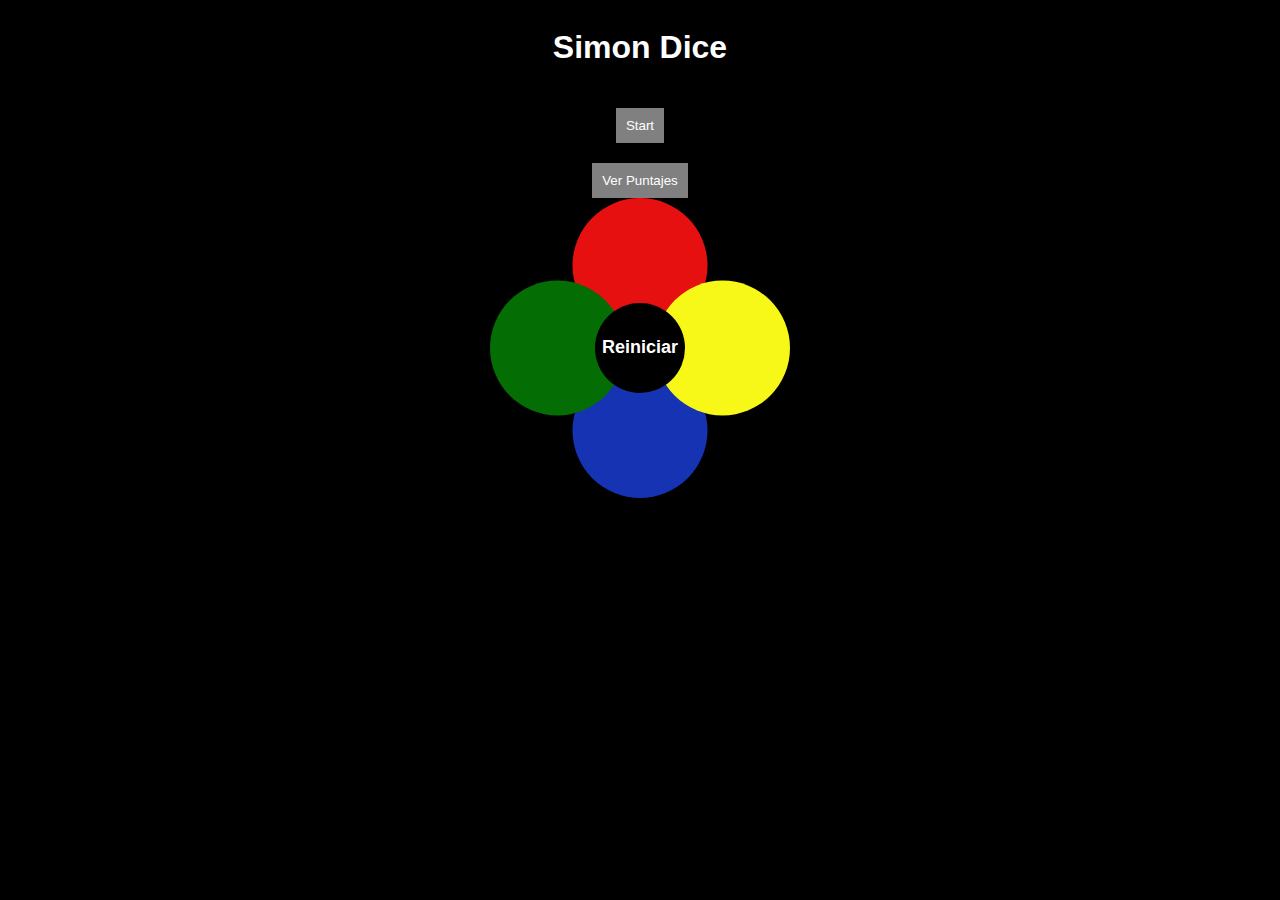
==== index.html @ 0ac50879 "Cambios" ====
<!DOCTYPE html>
<html lang="en">
<head>
    <meta charset="UTF-8">
    <meta name="viewport" content="width=device-width, initial-scale=1.0">
    <title>Simon Dice</title>
    <link rel="stylesheet" href="styles.css">
</head>
<body>
    <h1>Simon Dice</h1>
    <button id="startButton">Start</button>
    <button onclick="displayScores()">Ver Puntajes</button>
    <div id="round"></div>
    <div class="container">
        <div class="square red"></div>
        <div class="square blue"></div>
        <div class="square green"></div>
        <div class="square yellow"></div>
        <div class="center">Reiniciar</div>
    </div>
    <script src="script.js"></script>
</body>
</html>
---- styles.css ----
body {
    background-color: black;
    color: white;
    display: flex;
    flex-direction: column;
    align-items: center;
    font-family: Arial, sans-serif;
}

button {
    background-color: gray;
    color: white;
    border: none;
    padding: 10px;
    cursor: pointer;
    margin-top: 20px;
}

.container {
    position: relative;
    width: 80vw;
    height: 80vw;
    max-width: 300px;
    max-height: 300px;
    display: flex;
    justify-content: center;
    align-items: center;
}

.square {
    width: 45%;
    height: 45%;
    position: absolute;
    border-radius: 50%;
    cursor: pointer;
    transition: opacity 0.3s;
}

.red { background-color: rgb(230, 16, 16); top: 0; left: 50%; transform: translateX(-50%); }
.blue { background-color: rgb(22, 51, 180); bottom: 0; left: 50%; transform: translateX(-50%); }
.green { background-color: rgb(4, 109, 4); left: 0; top: 50%; transform: translateY(-50%); }
.yellow { background-color: rgb(247, 247, 24); right: 0; top: 50%; transform: translateY(-50%); }

.center {
    width: 30%;
    height: 30%;
    background-color: black;
    border-radius: 50%;
    position: absolute;
    display: flex;
    justify-content: center;
    align-items: center;
    color: white;
    font-size: 18px;
    font-weight: bold;
    cursor: pointer;
}
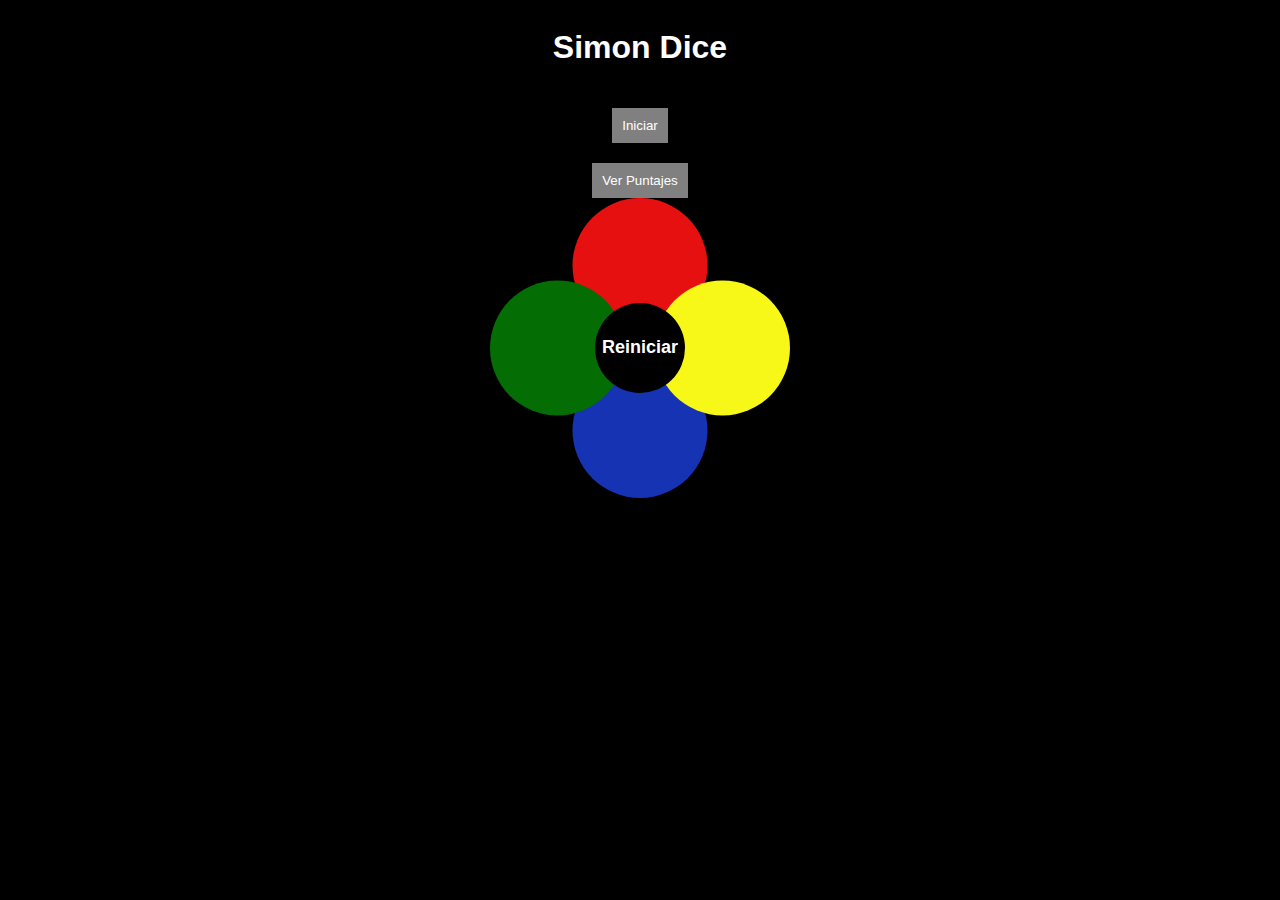
==== commit 63723087: "inicio boton jugar" ====
--- a/index.html
+++ b/index.html
@@ -7,8 +7,9 @@
     <link rel="stylesheet" href="styles.css">
 </head>
 <body>
+
     <h1>Simon Dice</h1>
-    <button id="startButton">Start</button>
+    <button id="startButton">Iniciar</button>
     <button onclick="displayScores()">Ver Puntajes</button>
     <div id="round"></div>
     <div class="container">
--- a/styles.css
+++ b/styles.css
@@ -54,4 +54,17 @@
     font-size: 18px;
     font-weight: bold;
     cursor: pointer;
+}
+
+.boton-jugar{
+    background-color: #4CAF50;
+    border: none;
+    color: white;
+    padding: 15px 32px;
+    text-align: center;
+    text-decoration: none;
+    display: inline-block;
+    font-size: 16px;
+    margin: 4px 2px;
+    cursor: pointer;
 }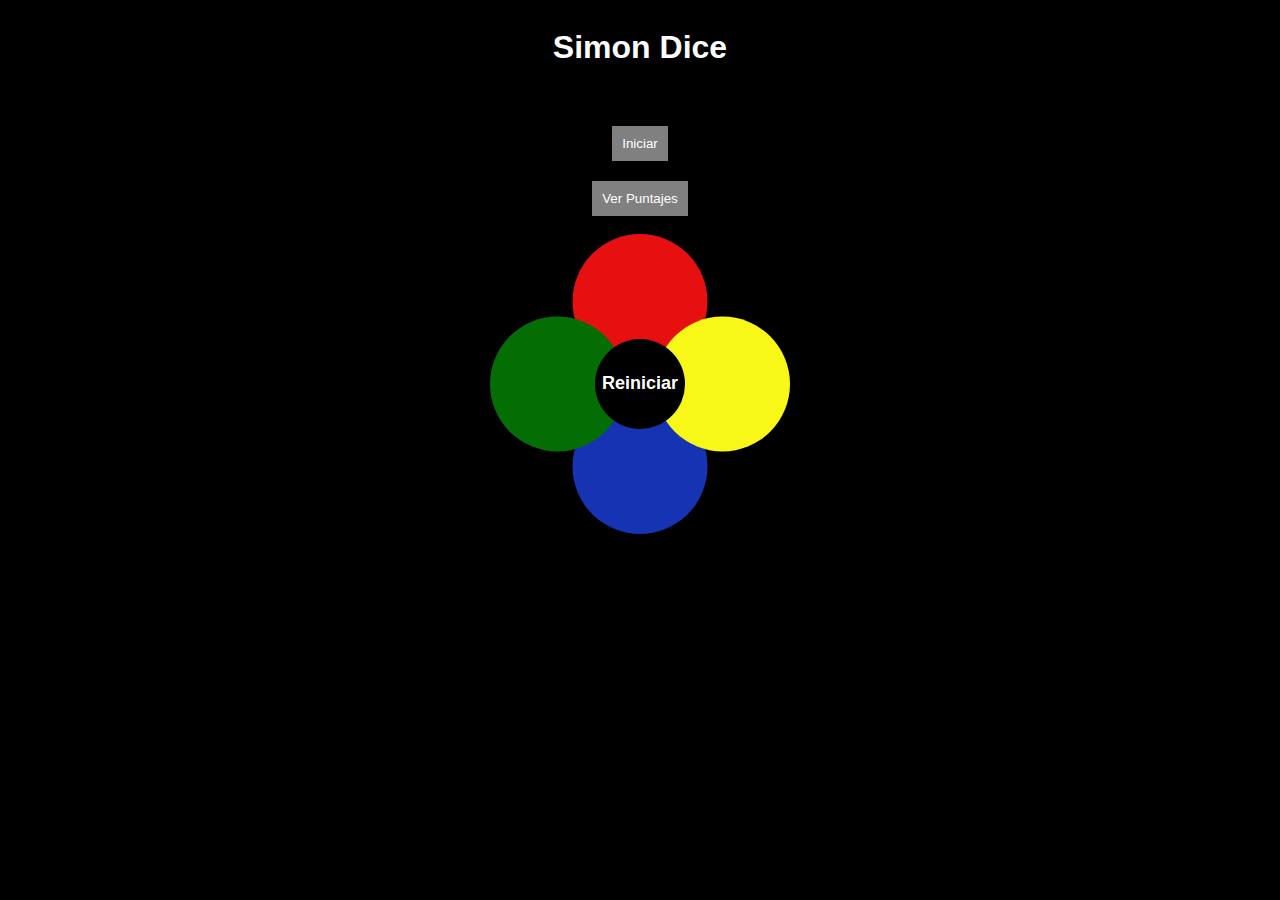
==== commit 21c9794d: "sonido" ====
--- a/index.html
+++ b/index.html
@@ -1,4 +1,5 @@
-<!DOCTYPE html>
+<!-- cambiar nombre -->
+<!DOCTYPE html> 
 <html lang="en">
 <head>
     <meta charset="UTF-8">
@@ -9,8 +10,10 @@
 <body>
 
     <h1>Simon Dice</h1>
+    <br>
     <button id="startButton">Iniciar</button>
     <button onclick="displayScores()">Ver Puntajes</button>
+    <br>
     <div id="round"></div>
     <div class="container">
         <div class="square red"></div>
--- a/styles.css
+++ b/styles.css
@@ -57,7 +57,20 @@
 }
 
 .boton-jugar{
-    background-color: #4CAF50;
+    background-color: gray;
+    border: none;
+    color: white;
+    padding: 15px 32px;
+    text-align: center;
+    text-decoration: none;
+    display: inline-block;
+    font-size: 16px;
+    margin: 4px 2px;
+    cursor: pointer;
+}
+
+.boton-ayuda{
+    background-color: gray;
     border: none;
     color: white;
     padding: 15px 32px;
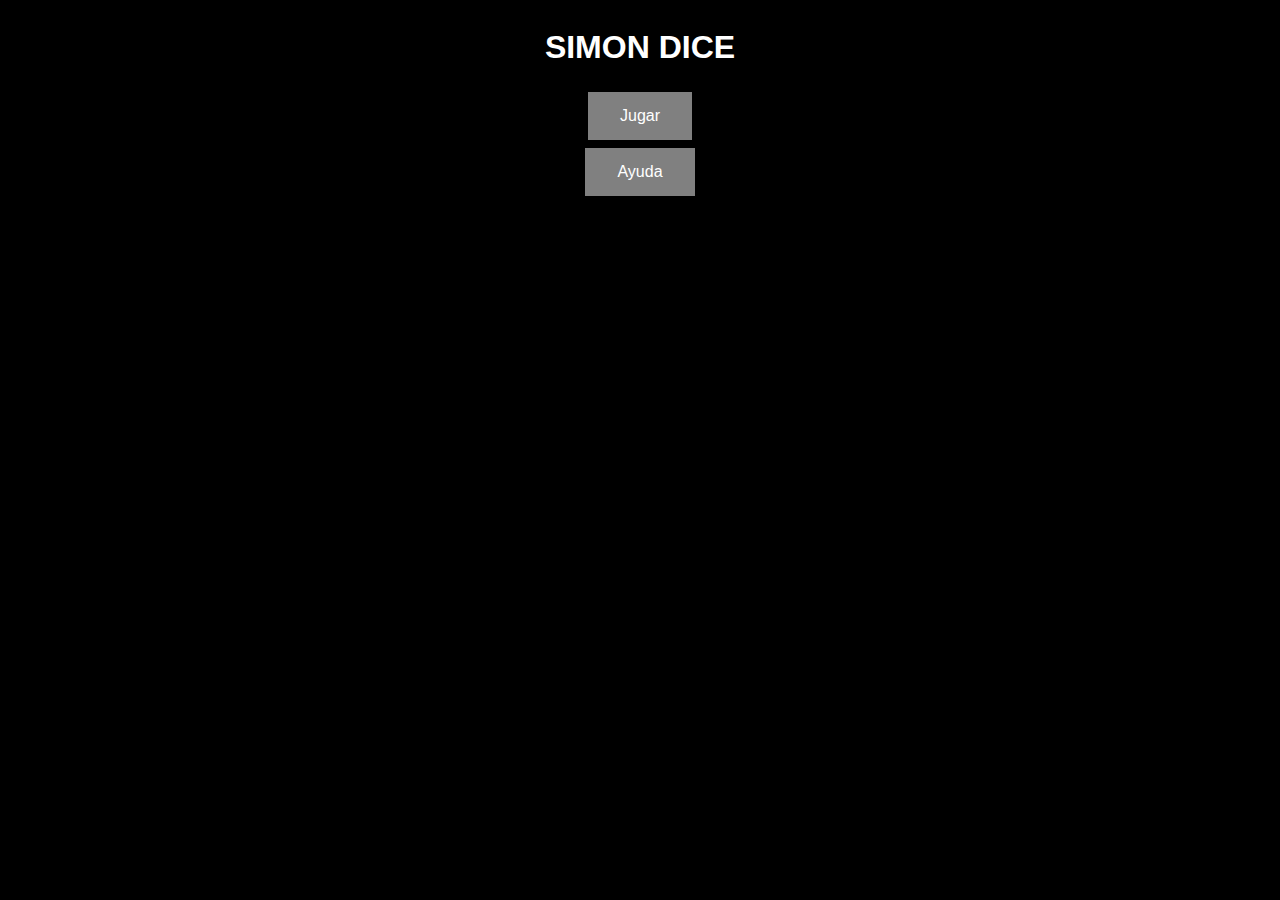
==== commit f0994a4c: "cambio nombres" ====
--- a/index.html
+++ b/index.html
@@ -1,27 +1,15 @@
-<!-- cambiar nombre -->
-<!DOCTYPE html> 
+<!DOCTYPE html>
 <html lang="en">
 <head>
     <meta charset="UTF-8">
     <meta name="viewport" content="width=device-width, initial-scale=1.0">
-    <title>Simon Dice</title>
+    <title>Inicio</title>
     <link rel="stylesheet" href="styles.css">
 </head>
 <body>
-
-    <h1>Simon Dice</h1>
-    <br>
-    <button id="startButton">Iniciar</button>
-    <button onclick="displayScores()">Ver Puntajes</button>
-    <br>
-    <div id="round"></div>
-    <div class="container">
-        <div class="square red"></div>
-        <div class="square blue"></div>
-        <div class="square green"></div>
-        <div class="square yellow"></div>
-        <div class="center">Reiniciar</div>
-    </div>
-    <script src="script.js"></script>
+    
+    <h1>SIMON DICE</h1>
+    <a href="juego.html" class = "boton-jugar">Jugar</a>
+    <a href="ayuda.html" class = "boton-ayuda">Ayuda</a>
 </body>
-</html>
+</html>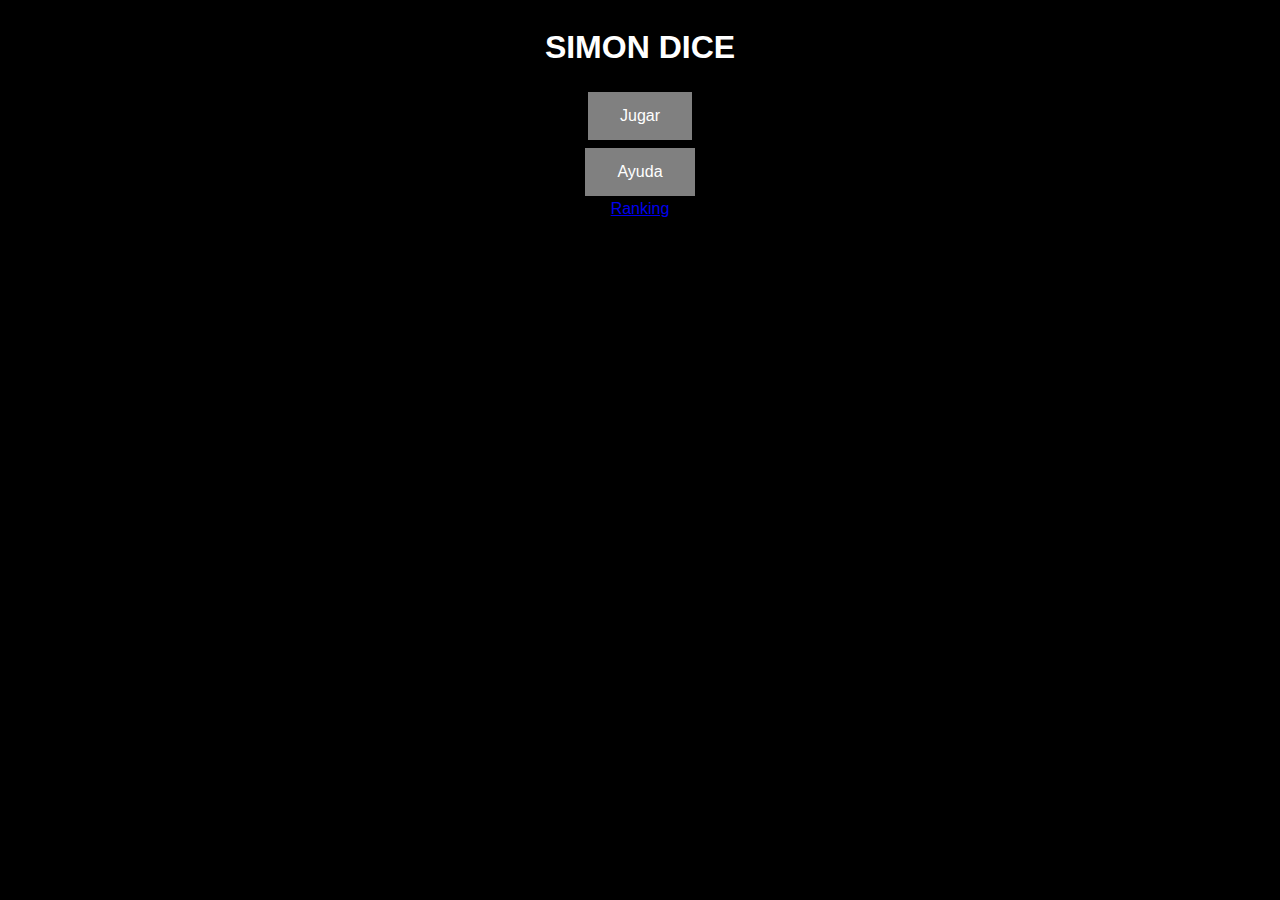
==== commit 57027918: "boton volver inicio" ====
--- a/index.html
+++ b/index.html
@@ -11,5 +11,7 @@
     <h1>SIMON DICE</h1>
     <a href="juego.html" class = "boton-jugar">Jugar</a>
     <a href="ayuda.html" class = "boton-ayuda">Ayuda</a>
+    <a href="scores.html" class = "boton-ranking">Ranking</a>
+
 </body>
 </html>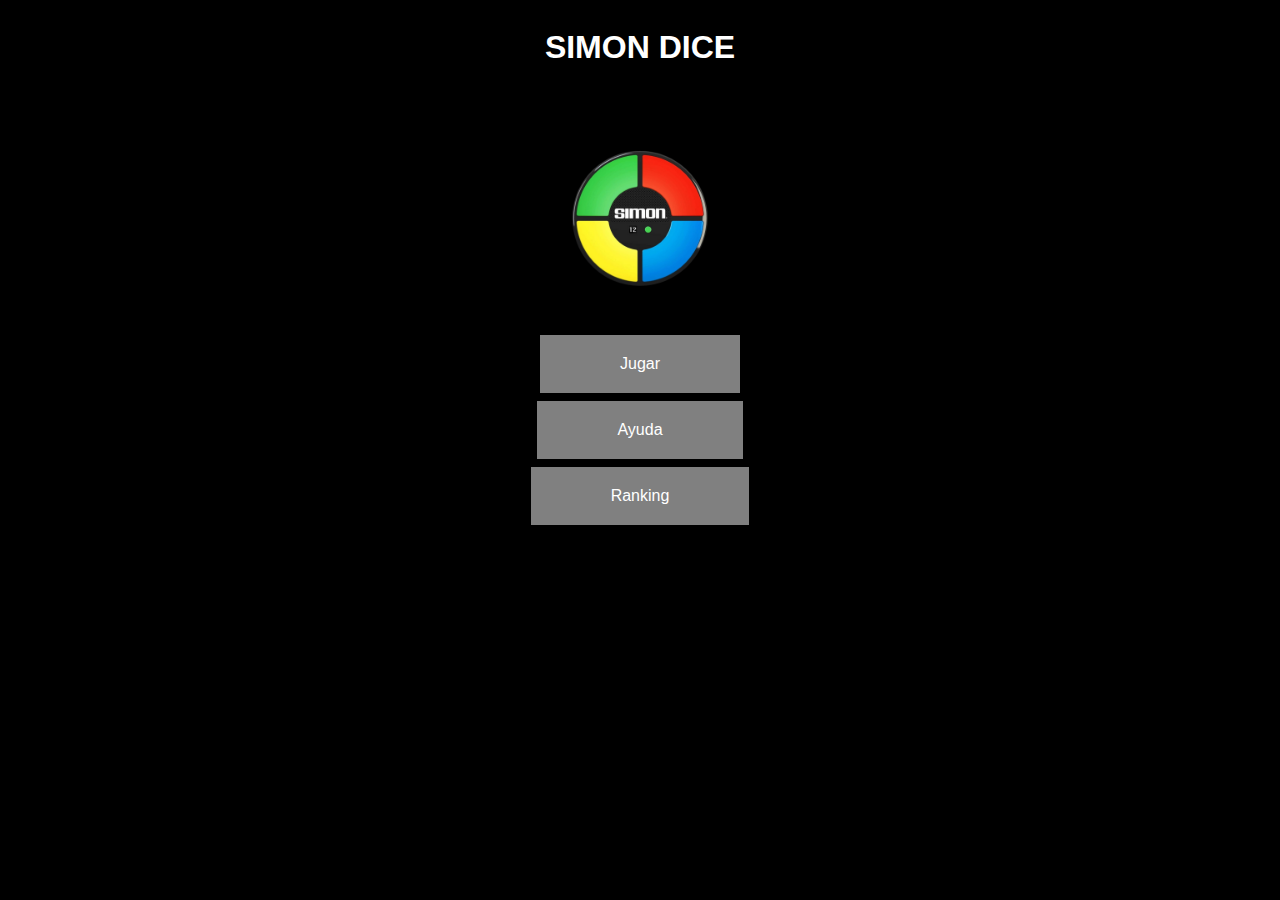
==== commit 7de35873: "update" ====
--- a/index.html
+++ b/index.html
@@ -9,6 +9,8 @@
 <body>
     
     <h1>SIMON DICE</h1>
+    <br>
+    <img src="simon_dice.png" alt="Simon Dice" class="imagen-inicio" width="400">
     <a href="juego.html" class = "boton-jugar">Jugar</a>
     <a href="ayuda.html" class = "boton-ayuda">Ayuda</a>
     <a href="scores.html" class = "boton-ranking">Ranking</a>
--- a/styles.css
+++ b/styles.css
@@ -60,7 +60,7 @@
     background-color: gray;
     border: none;
     color: white;
-    padding: 15px 32px;
+    padding: 20px 80px;
     text-align: center;
     text-decoration: none;
     display: inline-block;
@@ -73,11 +73,24 @@
     background-color: gray;
     border: none;
     color: white;
-    padding: 15px 32px;
+    padding: 20px 80px;
     text-align: center;
     text-decoration: none;
     display: inline-block;
     font-size: 16px;
     margin: 4px 2px;
     cursor: pointer;
-}+}
+
+.boton-ranking{
+    background-color: gray;
+    border: none;
+    color: white;
+    padding: 20px 80px;
+    text-align: center;
+    text-decoration: none;
+    display: inline-block;
+    font-size: 16px;
+    margin: 4px 2px;
+    cursor: pointer;
+}   